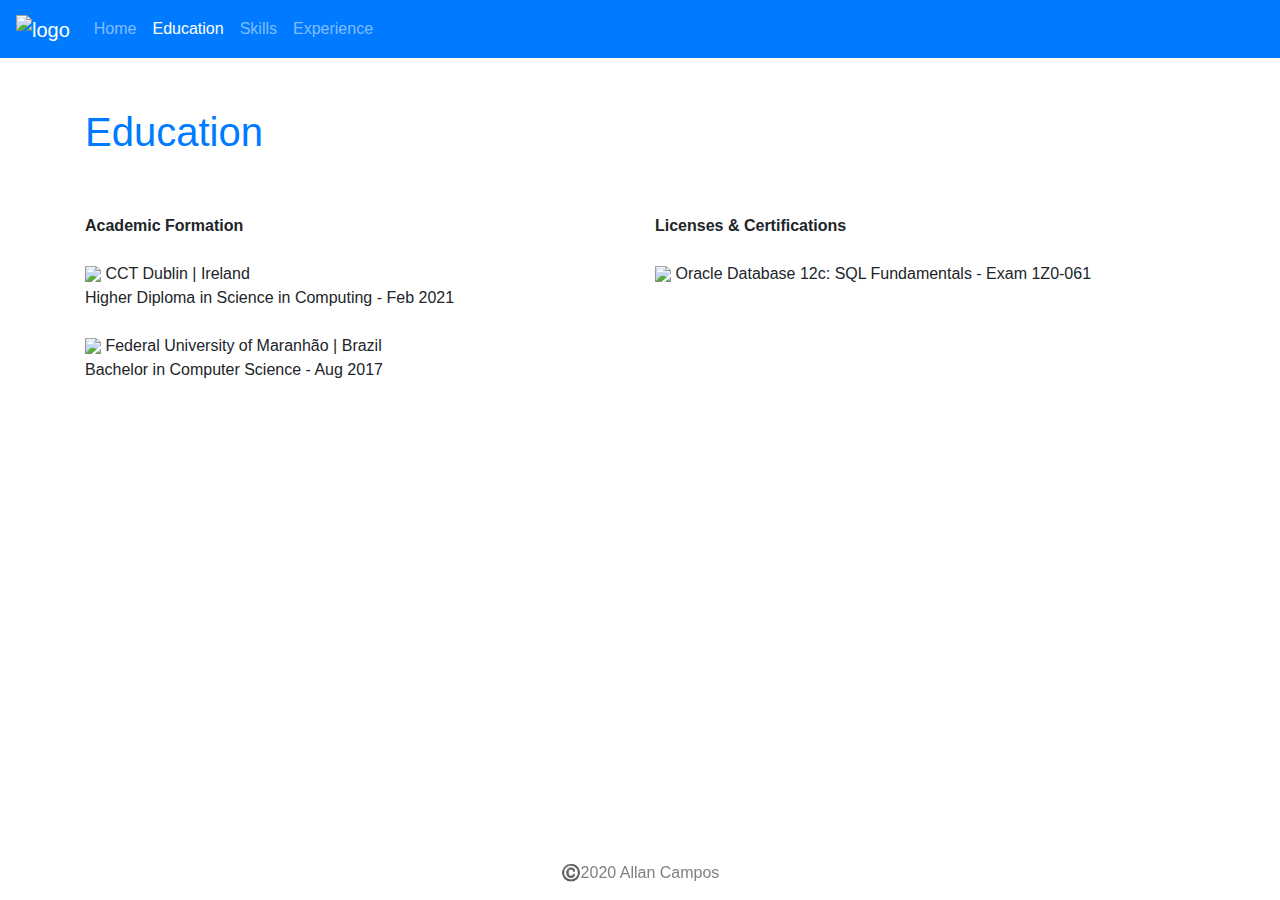
==== education.html @ 011bf76c "Updated all files" ====
<!DOCTYPE html>
<html lang="en">
<head>
    <title>Allan Campos</title>
    <!-- metas -->
    <meta charset="UTF-8">
    <meta name="author" content="Allan Campos">
    <meta name="keywords" content="Developer,IT,Java,html,css,Python,javascript,oracle">
    <meta name="viewport" content="width=device-width, initial-scale=1.0, shrink-to-fit=no">
    <!-- Links -->
    <link rel="stylesheet" type="text/css" href="css/style.css">
    <link rel="stylesheet" href="https://maxcdn.bootstrapcdn.com/bootstrap/4.5.0/css/bootstrap.min.css">
</head>
<body>
    <!--- Top - Navigation Bar -->
    <div>
        <nav class="navbar navbar-expand-sm bg-primary navbar-dark">
            <!-- Brand/logo -->
            <a class="navbar-brand" href="#">
              <img src="img/brand.png" alt="logo" style="width:40px;">
            </a>
            
            <!-- Links -->
            <ul class="navbar-nav">
                <li class="nav-item">
                  <a class="nav-link" href="index.html">Home</a>
                </li>
                <li class="nav-item active">
                  <a class="nav-link" href="education.html">Education</a>
                </li>
                <li class="nav-item">
                  <a class="nav-link" href="skills.html">Skills</a>
                </li>
                <li class="nav-item">
                    <a class="nav-link" href="experience.html">Experience</a>
                  </li>  
              </ul>
          </nav>
    </div>
    <!-- Middle - Container -->
    <div class="container">
        <div class="row pad-top">
            <div class="col">
                <h1>Education</h1>
            </div>
        </div>
        <div class="row pad-top">
            <div class="col">
                <b>Academic Formation</b></br></br>
                <img src="img/cct.png" style="width:40%;">
                CCT Dublin | Ireland  <br/>
                Higher Diploma in Science in Computing - Feb 2021
                <br>
                <br>
                <img src="img/ufma.png" style="width:10%;"> 
                Federal University of Maranhão | Brazil  <br/>
                Bachelor in Computer Science - Aug 2017
                <br>
                <br>
            </div>
            <div class="col">
                <b>Licenses & Certifications</b><br/><br/>
                <img src="img/oracle2.jpg" style="width:10%;">
                Oracle Database 12c: SQL Fundamentals - Exam 1Z0-061

            </div>
        </div>
    </div>
    <!-- Bottom - Footer -->
    <div>
        <footer>
            ©️2020 Allan Campos
        </footer>
    </div>

    
</body>
</html>
---- css/style.css ----
/******** Variables *********/
/******** General Styles *******/
* {
  margin: 0;
  padding: 0;
  border: 0;
  outline: 0;
  font-size: 100%;
  vertical-align: baseline; }

html {
  font-family: sans-serif; }

body {
  width: 100%;
  background-color: whitesmoke; }

/********* Headers **********/
h1 {
  color: #007bff; }

h2, h3 {
  color: black; }

/********** Grid ***********/
.container > div {
  padding-top: 50px; }

/*********** Button **********/
#button-section {
  text-align: center;
  margin-top: 5%; }

.button-resume {
  padding: 10px 15px;
  background-color: #007bff;
  border-radius: 5%; }

.link {
  color: white;
  text-decoration: none; }

.link:hover {
  color: blue;
  text-decoration: none; }

/*********** Image *********/
.myimg {
  text-align: center; }

.img {
  border-radius: 50%;
  width: 30%; }

/*********** Table *********/
table {
  width: 100%; }

td {
  padding: 20px;
  text-align: center; }
  td img {
    width: 100px; }

/********** List ************/
.col ul li {
  padding: 5px;
  margin-top: 5px;
  margin-left: 30px; }

/********** Footer **********/
footer {
  position: fixed;
  width: 100%;
  left: 0;
  bottom: 0;
  color: grey;
  text-align: center;
  padding-bottom: 15px; }

/*# sourceMappingURL=style.css.map */
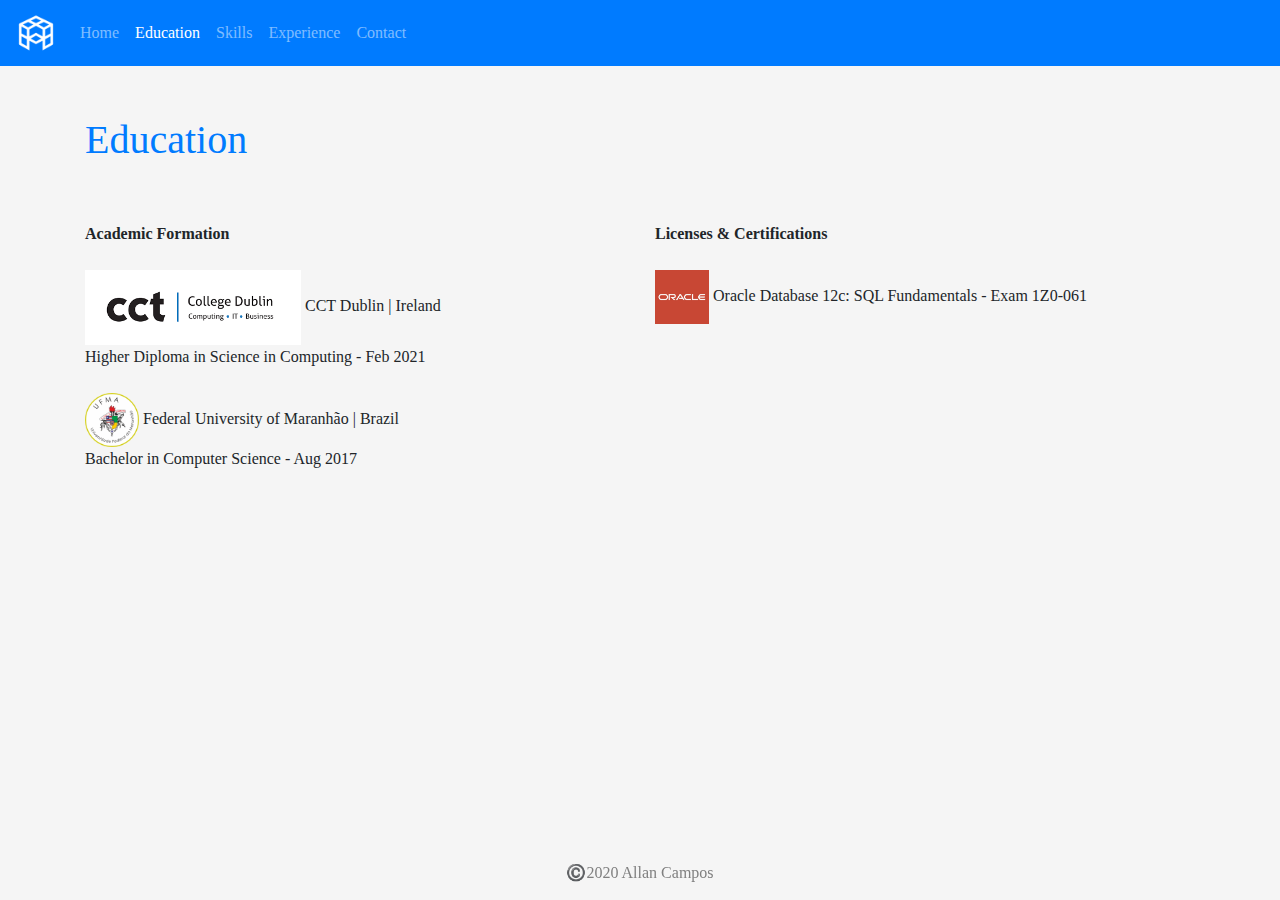
==== commit 0542fa9d: "General changes" ====
--- a/education.html
+++ b/education.html
@@ -11,7 +11,7 @@
     <link rel="stylesheet" type="text/css" href="css/style.css">
     <link rel="stylesheet" href="https://maxcdn.bootstrapcdn.com/bootstrap/4.5.0/css/bootstrap.min.css">
 </head>
-<body>
+<body class="body-override">
     <!--- Top - Navigation Bar -->
     <div>
         <nav class="navbar navbar-expand-sm bg-primary navbar-dark">
@@ -33,7 +33,10 @@
                 </li>
                 <li class="nav-item">
                     <a class="nav-link" href="experience.html">Experience</a>
-                  </li>  
+                  </li>
+                  <li class="nav-item ">
+                    <a class="nav-link" href="contact.html">Contact</a>
+                </li>
               </ul>
           </nav>
     </div>
--- a/css/style.css
+++ b/css/style.css
@@ -1,4 +1,27 @@
 /******** Variables *********/
+/********* Media ************/
+@media only screen and (min-width: 600px) {
+  /**** body *****/
+  .body-override {
+    font-family: "Times New Roman", sans-serif;
+    background-color: whitesmoke; }
+
+  /******* headers *********/
+  h2, h3 {
+    color: black; } }
+@media only screen and (max-width: 599px) {
+  /******** body *******/
+  .body-override {
+    font-family: "Times New Roman", sans-serif;
+    background-color: #181818 !important;
+    color: #a2a2a2; }
+
+  /********* headers *********/
+  h2, h3 {
+    color: #a2a2a2; } }
+@media print {
+  .button-resume, .link {
+    display: none; } }
 /******** General Styles *******/
 * {
   margin: 0;
@@ -8,19 +31,17 @@
   font-size: 100%;
   vertical-align: baseline; }
 
-html {
-  font-family: sans-serif; }
-
-body {
-  width: 100%;
-  background-color: whitesmoke; }
+/*
+html{
+    font-family: sans-serif;
+}*/
+p::selection {
+  color: white;
+  background-color: #007bff; }
 
 /********* Headers **********/
 h1 {
   color: #007bff; }
-
-h2, h3 {
-  color: black; }
 
 /********** Grid ***********/
 .container > div {
@@ -28,21 +49,34 @@
 
 /*********** Button **********/
 #button-section {
+  margin-top: 5%;
+  padding-left: 50px; }
+
+.button-basic, .button-resume, input[type="submit"] {
+  border: none;
+  padding: 10px 15px;
   text-align: center;
-  margin-top: 5%; }
+  font-size: 16px;
+  border-radius: 5%;
+  cursor: pointer; }
 
-.button-resume {
-  padding: 10px 15px;
+.button-resume, input[type="submit"] {
   background-color: #007bff;
-  border-radius: 5%; }
+  color: white; }
 
 .link {
   color: white;
   text-decoration: none; }
 
-.link:hover {
+.link:hover, input[type="submit"]:hover {
   color: blue;
   text-decoration: none; }
+
+/********* Input Text ********/
+input[type="text"], textarea {
+  border: 2px solid black;
+  box-sizing: border-box;
+  resize: none; }
 
 /*********** Image *********/
 .myimg {
@@ -78,4 +112,83 @@
   text-align: center;
   padding-bottom: 15px; }
 
+/*=========================
+  Icons
+ ================= */
+/***** social icons ********/
+ul.social-network {
+  list-style: none;
+  display: inline;
+  margin-left: 0 !important;
+  padding: 0; }
+
+ul.social-network li {
+  display: inline;
+  margin: 0 5px; }
+
+/********* social icons **********/
+.social-network a.icoRss:hover {
+  background-color: #F56505; }
+
+.social-network a.icoFacebook:hover {
+  background-color: #3B5998; }
+
+.social-network a.icoTwitter:hover {
+  background-color: #33ccff; }
+
+.social-network a.icoGoogle:hover {
+  background-color: #BD3518; }
+
+.social-network a.icoVimeo:hover {
+  background-color: #0590B8; }
+
+.social-network a.icoLinkedin:hover {
+  background-color: #007bb7; }
+
+.social-network a.icoRss:hover i, .social-network a.icoFacebook:hover i, .social-network a.icoTwitter:hover i,
+.social-network a.icoGoogle:hover i, .social-network a.icoVimeo:hover i, .social-network a.icoLinkedin:hover i {
+  color: #fff; }
+
+a.socialIcon:hover, .socialHoverClass {
+  color: #44BCDD; }
+
+.social-circle li a {
+  display: inline-block;
+  position: relative;
+  margin: 0 auto 0 auto;
+  -moz-border-radius: 50%;
+  -webkit-border-radius: 50%;
+  border-radius: 50%;
+  text-align: center;
+  width: 50px;
+  height: 50px;
+  font-size: 20px; }
+
+.social-circle li i {
+  margin: 0;
+  line-height: 50px;
+  text-align: center; }
+
+.social-circle li a:hover i, .triggeredHover {
+  -moz-transform: rotate(360deg);
+  -webkit-transform: rotate(360deg);
+  -ms--transform: rotate(360deg);
+  transform: rotate(360deg);
+  -webkit-transition: all 0.2s;
+  -moz-transition: all 0.2s;
+  -o-transition: all 0.2s;
+  -ms-transition: all 0.2s;
+  transition: all 0.2s; }
+
+.social-circle i {
+  color: #007bff;
+  -webkit-transition: all 0.8s;
+  -moz-transition: all 0.8s;
+  -o-transition: all 0.8s;
+  -ms-transition: all 0.8s;
+  transition: all 0.8s; }
+
+a {
+  background-color: #D3D3D3; }
+
 /*# sourceMappingURL=style.css.map */
